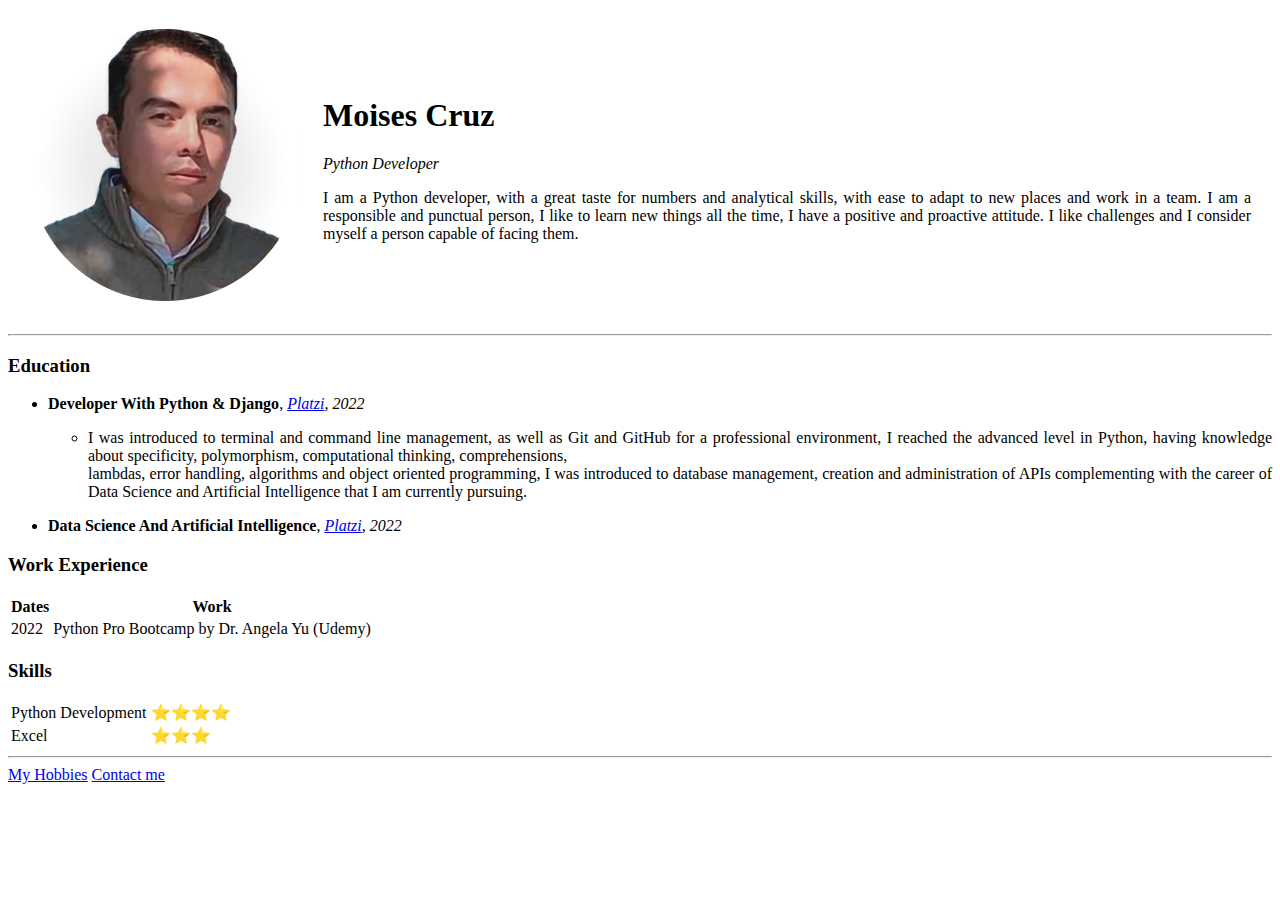
==== Day_42/HTML Personal Site/index.html @ 4e6a2a82 "update: Day 42" ====
<!DOCTYPE html>
<html lang="en">
<head>
    <meta charset="UTF-8">
    <meta http-equiv="X-UA-Compatible" content="IE=edge">
    <meta name="author" content="Moises Cruz">
    <meta name="viewport" content="width=device-width, initial-scale=1.0">
    <title>Moises' Personal Site</title>
</head>
<body>
    <table cellspacing="20">
        <tr>
            <td><img src="images/moises.png" alt="moises profile picture"></td>
            <td><h1>Moises Cruz</h1>
                <p><em>Python Developer</em></p>
                <p align="justify">
                    I am a Python developer, with a great taste for numbers and analytical skills, with ease to adapt to new places and work in a team. I am a responsible and punctual person, 
                    I like to learn new things all the time, I have a positive and proactive attitude. I like challenges and I consider myself a person capable of facing them.  
                </p></td>
        </tr>
    </table>
    <hr>
    <h3>Education</h3>
    <ul>
        <li><strong>Developer With Python & Django</strong>, <em><a href="https://platzi.com/p/moycrz/">Platzi</a>, 2022</em></li>
        <p><ul>
            <li align="justify">I was introduced to terminal and command line management, as well as Git and GitHub for a professional environment, I reached the advanced level in Python, 
                having knowledge about specificity, polymorphism, computational thinking, comprehensions, <br>lambdas, error handling, algorithms and object oriented programming, 
                I was introduced to database management, creation and administration of APIs complementing with the career of Data Science and Artificial Intelligence that I am currently pursuing.</li>
        </p></ul>
            <li><strong>Data Science And Artificial Intelligence</strong>, <em><a href="https://platzi.com/p/moycrz/">Platzi</a>, 2022</em></li>
    </ul>
    <h3>Work Experience</h3>
    <!-- TABLE allows us to have an order; 
        is divided into 
        THEAD, headers,
        TBODY, body columns,
        TFOOT, contents of footer columns, TFOOT, footer column contents.  -->
    <table>
        <thead>
            <tr>
                <th>Dates</th>
                <th>Work</th>
            </tr>
        </thead>
        <tbody>
            <tr>
                <td>2022</td>
                <td>Python Pro Bootcamp by Dr. Angela Yu (Udemy)</td>
            </tr>
        </tbody>
        <tfoot>

        </tfoot>
    </table>
    <h3>Skills</h3>
    <table>
        <tr>
            <td>Python Development</td>
            <td>⭐⭐⭐⭐</td>
        </tr>
        <tr>
            <td>Excel</td>
            <td>⭐⭐⭐</td>
        </tr>
    </table>
    <hr>
    <a href="hobbies.html"> My Hobbies</a>
    <a href="contact.html"> Contact me</a>
</body>
</html>
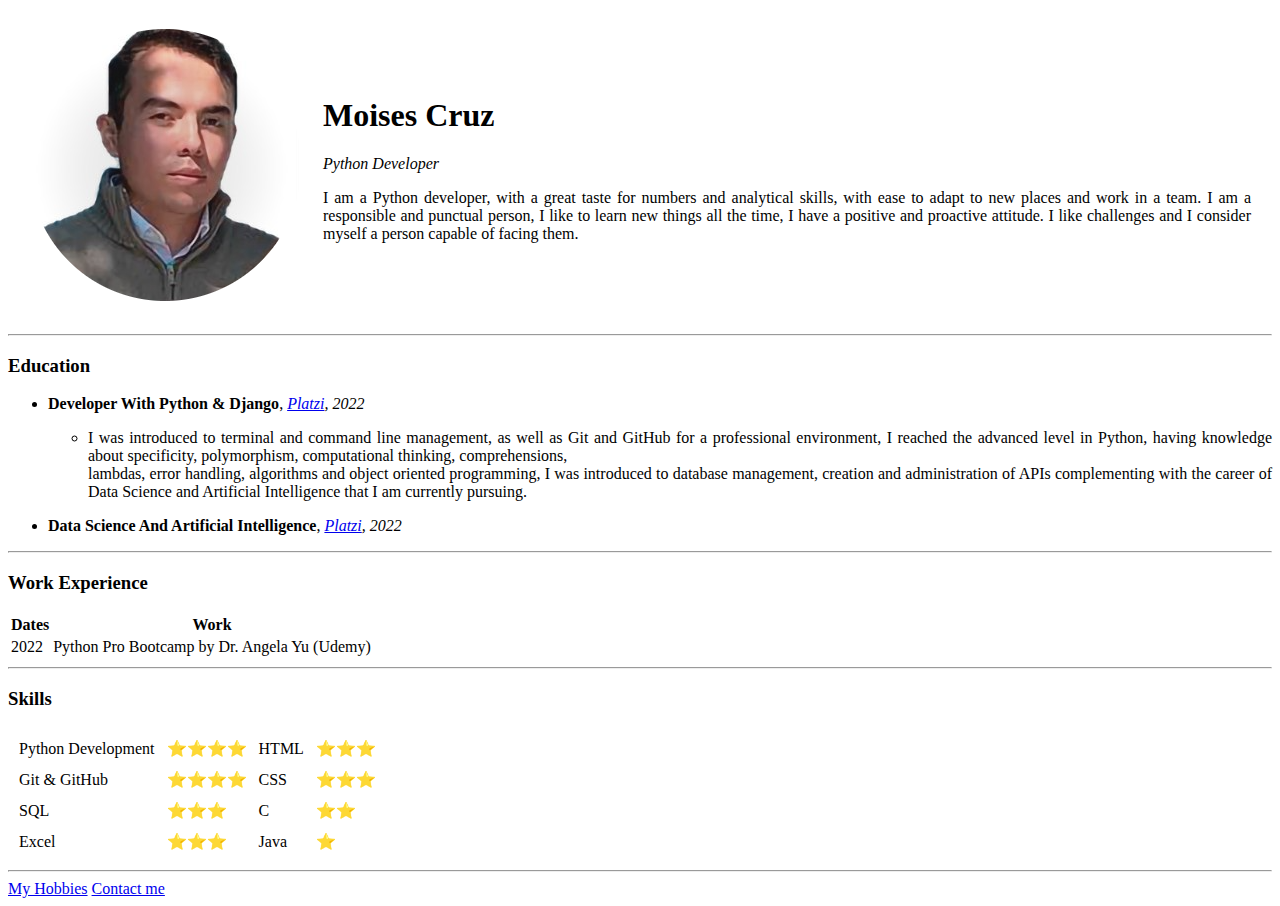
==== commit ea09028a: "Day 42: Web Foundation - Intermediate HTML" ====
--- a/Day_42/HTML Personal Site/index.html
+++ b/Day_42/HTML Personal Site/index.html
@@ -30,6 +30,7 @@
         </p></ul>
             <li><strong>Data Science And Artificial Intelligence</strong>, <em><a href="https://platzi.com/p/moycrz/">Platzi</a>, 2022</em></li>
     </ul>
+    <hr>
     <h3>Work Experience</h3>
     <!-- TABLE allows us to have an order; 
         is divided into 
@@ -49,19 +50,33 @@
                 <td>Python Pro Bootcamp by Dr. Angela Yu (Udemy)</td>
             </tr>
         </tbody>
-        <tfoot>
-
-        </tfoot>
     </table>
+    <hr>
     <h3>Skills</h3>
-    <table>
+    <table cellspacing="10">
         <tr>
             <td>Python Development</td>
             <td>⭐⭐⭐⭐</td>
+            <td>HTML</td>
+            <td>⭐⭐⭐</td>
         </tr>
+        <tr>
+            <td>Git & GitHub</td>
+            <td>⭐⭐⭐⭐</td>
+            <td>CSS</td>
+            <td>⭐⭐⭐</td>
+        </tr>   
+        <tr>
+            <td>SQL</td>
+            <td>⭐⭐⭐</td>
+            <td>C</td>
+            <td>⭐⭐</td>
+        </tr>  
         <tr>
             <td>Excel</td>
             <td>⭐⭐⭐</td>
+            <td>Java</td>
+            <td>⭐</td>
         </tr>
     </table>
     <hr>
